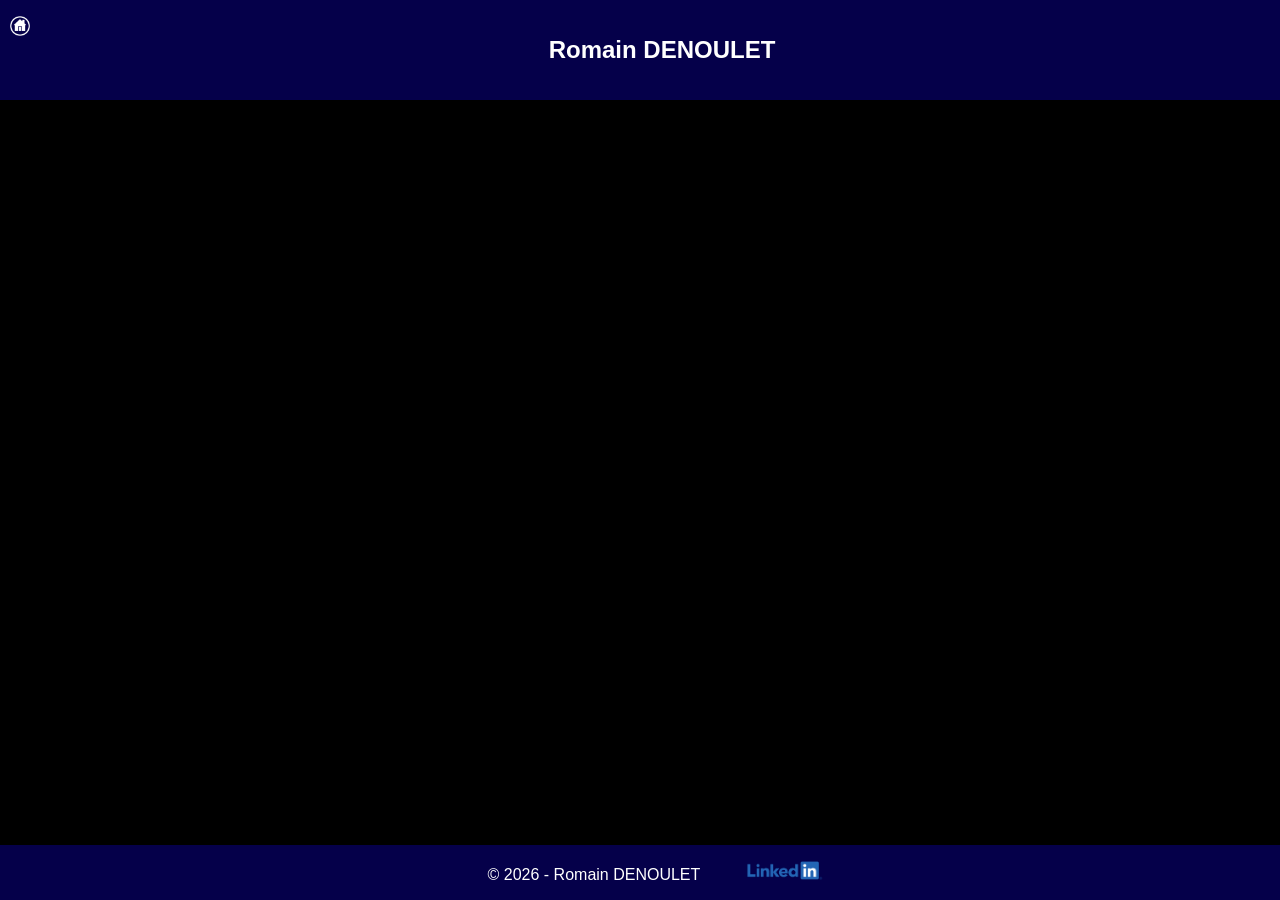
==== index.html @ 3b42faab "Update index.html" ====
<!DOCTYPE html>
<html lang="fr">
<head>
  <meta charset="UTF-8">
  <meta name="viewport" content="width=device-width, initial-scale=1.0">
  <title>Romain DENOULET</title>
  <style>
    body {
      font-family: Arial, sans-serif;
      background-color: #000000;
      color: white;
      text-align: center;
      margin: 0;
      padding: 0;
    }

    header {
      background-color: #05004a;
      color: white;
      padding: 1em;
      text-align: center;
    }

    main {
      padding: 2em;
    }

    footer {
      background-color: #05004a;
      color: white;
      text-align: center;
      padding: 1em;
      position: fixed;
      width: 100%;
      bottom: 0;
    }
  </style>
</head>
<body>

  <header style="position: relative; padding-left: 60px;">
    <a href="https://rdenoulet.github.io/" style="position: absolute; left: 0;"><img src="Ressources/home.png" alt="Home" style="width: 20px;padding-left: 10px;"></a>
    <h2>Romain DENOULET</h2>
  </header>

  <main>
    
    <!-- <p><b>2022-2025 : Ingénieur Réseau et Télécom, BPCE-IT</b>, Villeneuve d’Ascq</p>
    <p><b>2019-2022 : Ingénieur Réseau et Sécurité, VPK Group</b>, Lille</p>
    <p><b>2013-2019 : Ingénieur Réseau et Sécurité, VPK Packaging France</b>, Lille</p> -->
    <p></p>
    <p></p>
    </br>
    <p></p>
    <p></p>
    <p></p>
    <p></p>
    
  </main>

  <footer>
    <!--  &copy; 2026 - Romain DENOULET - <a href="https://www.linkedin.com/in/romaindenoulet/">Mon Linkedin</a> -->
    &copy; 2026 - Romain DENOULET <a href="https://www.linkedin.com/in/romaindenoulet/"><img src="Ressources/Linkedin.png" alt="Linkedin" style="width: 80px;padding-left: 40px;"></a>
  </footer>

</body>
</html>
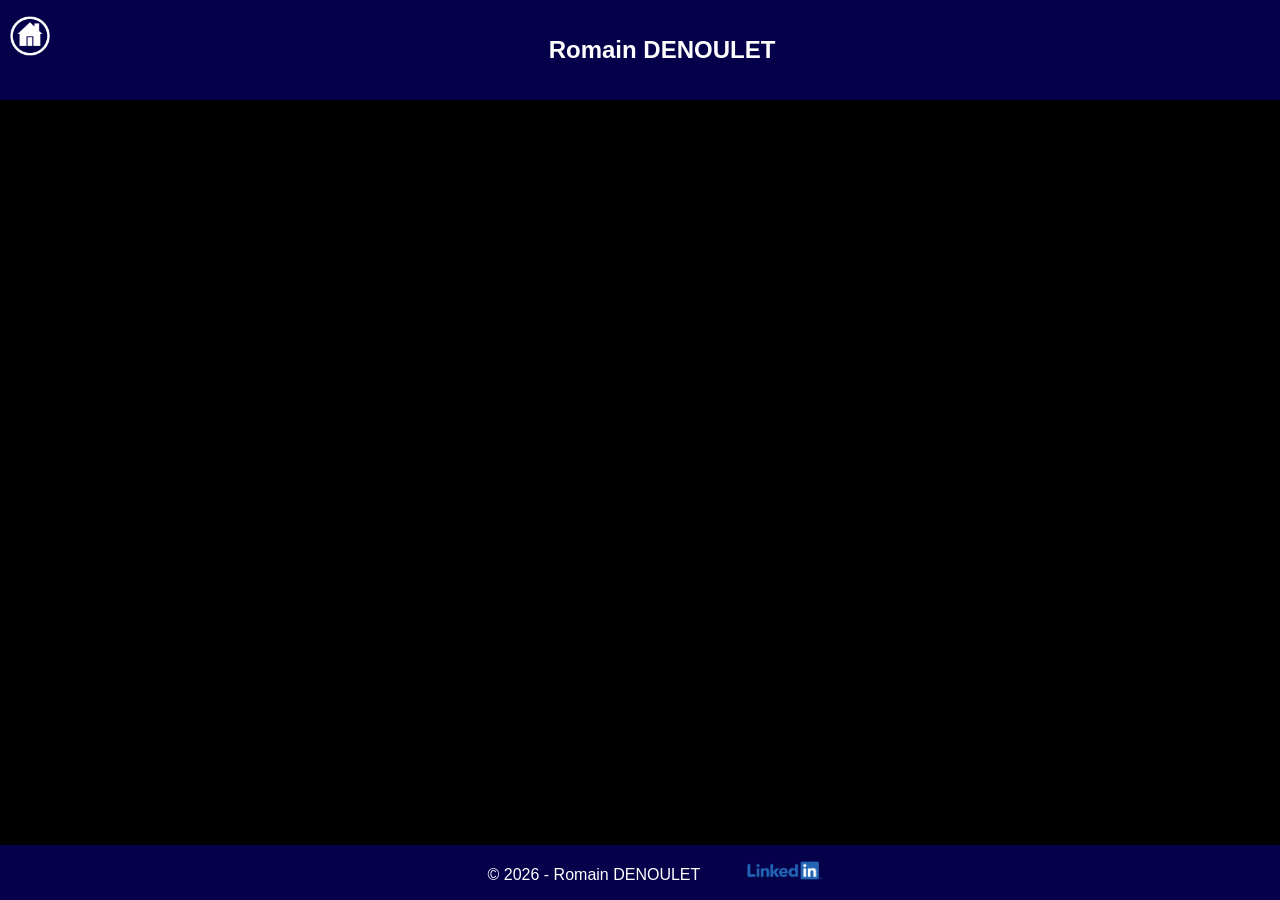
==== commit db89e828: "Update index.html" ====
--- a/index.html
+++ b/index.html
@@ -39,7 +39,7 @@
 <body>
 
   <header style="position: relative; padding-left: 60px;">
-    <a href="https://rdenoulet.github.io/" style="position: absolute; left: 0;"><img src="Ressources/home.png" alt="Home" style="width: 20px;padding-left: 10px;"></a>
+    <a href="https://rdenoulet.github.io/" style="position: absolute; left: 0;"><img src="Ressources/home.png" alt="Home" style="width: 40px;padding-left: 10px;"></a>
     <h2>Romain DENOULET</h2>
   </header>
 
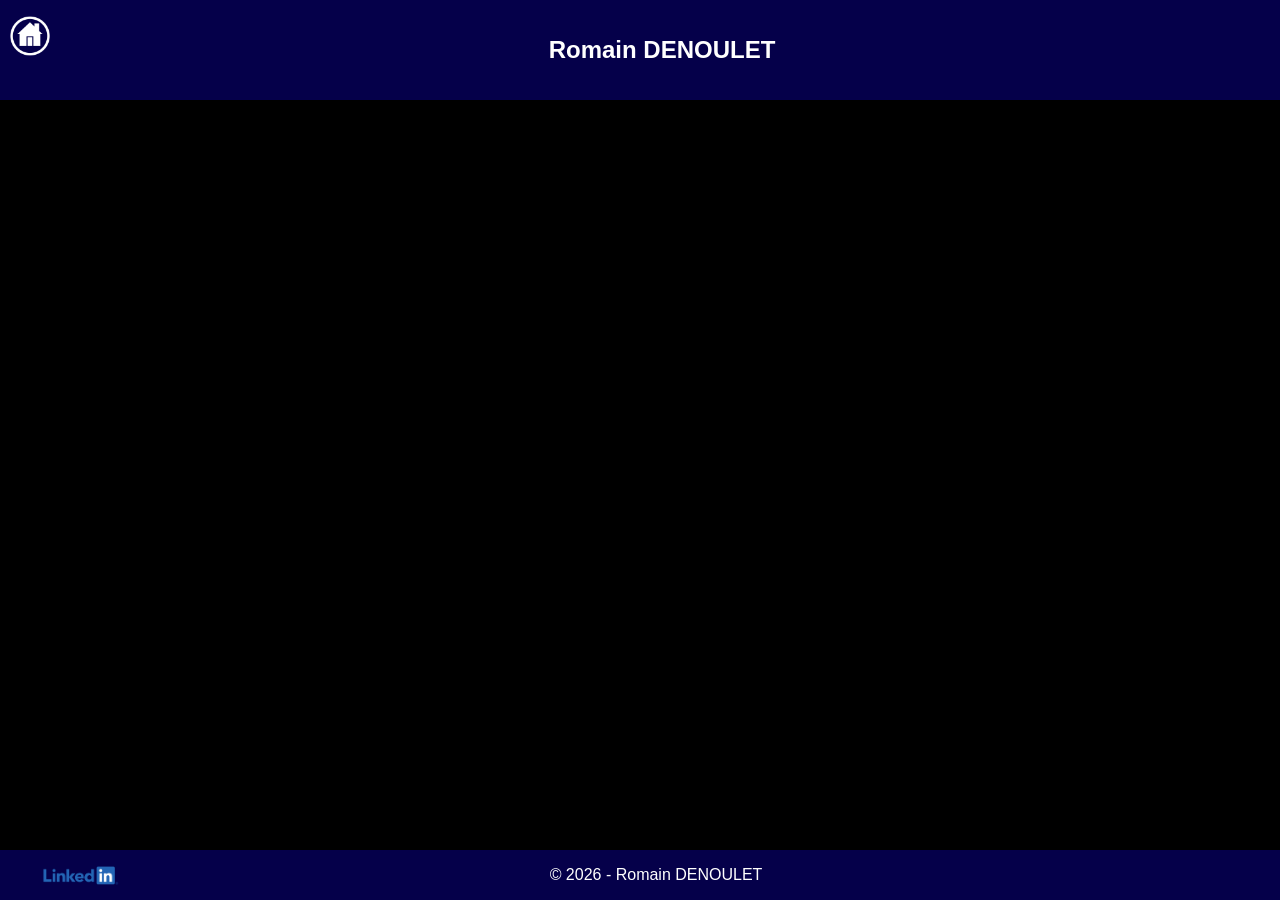
==== commit 7cb9a4df: "Update index.html" ====
--- a/index.html
+++ b/index.html
@@ -60,7 +60,9 @@
 
   <footer>
     <!--  &copy; 2026 - Romain DENOULET - <a href="https://www.linkedin.com/in/romaindenoulet/">Mon Linkedin</a> -->
-    &copy; 2026 - Romain DENOULET <a href="https://www.linkedin.com/in/romaindenoulet/"><img src="Ressources/Linkedin.png" alt="Linkedin" style="width: 80px;padding-left: 40px;"></a>
+      
+    <!--  &copy; 2026 - Romain DENOULET <a href="https://www.linkedin.com/in/romaindenoulet/"><img src="Ressources/Linkedin.png" alt="Linkedin" style="width: 80px;padding-left: 40px;"></a>style="position: absolute; left: 0;" -->
+    &copy; 2026 - Romain DENOULET <a href="https://www.linkedin.com/in/romaindenoulet/"><img src="Ressources/Linkedin.png" alt="Linkedin" style="position: absolute; left: 0;width: 80px;padding-left: 40px;">
   </footer>
 
 </body>
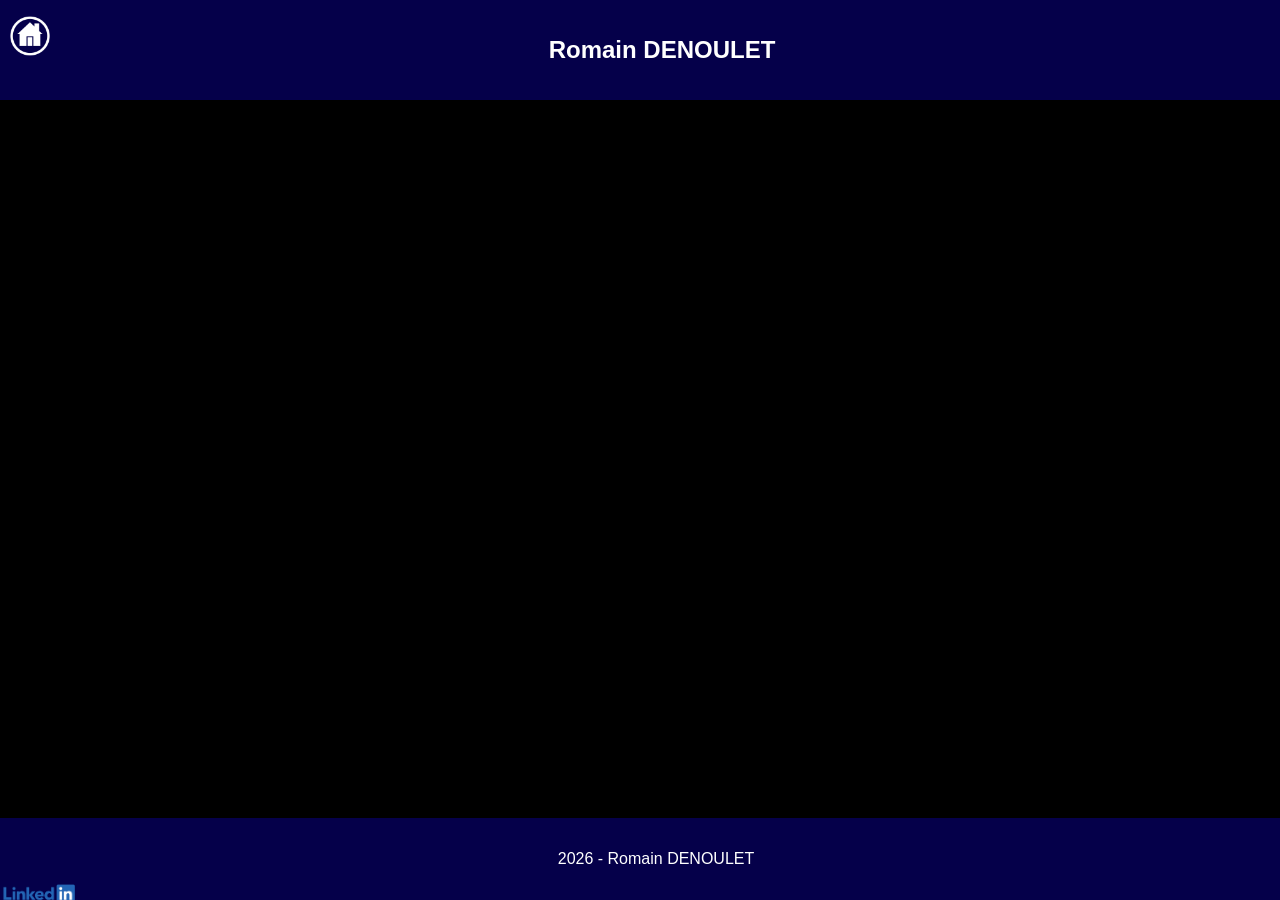
==== commit bf31feed: "Update index.html" ====
--- a/index.html
+++ b/index.html
@@ -62,7 +62,8 @@
     <!--  &copy; 2026 - Romain DENOULET - <a href="https://www.linkedin.com/in/romaindenoulet/">Mon Linkedin</a> -->
       
     <!--  &copy; 2026 - Romain DENOULET <a href="https://www.linkedin.com/in/romaindenoulet/"><img src="Ressources/Linkedin.png" alt="Linkedin" style="width: 80px;padding-left: 40px;"></a>style="position: absolute; left: 0;" -->
-    &copy; 2026 - Romain DENOULET <a href="https://www.linkedin.com/in/romaindenoulet/"><img src="Ressources/Linkedin.png" alt="Linkedin" style="position: absolute; left: 0;width: 80px;padding-left: 40px;">
+    <p>2026 - Romain DENOULET</p>
+    <a href="https://www.linkedin.com/in/romaindenoulet/"><img src="Ressources/Linkedin.png" alt="Linkedin" style="position: absolute; left: 0;width: 80px;">
   </footer>
 
 </body>
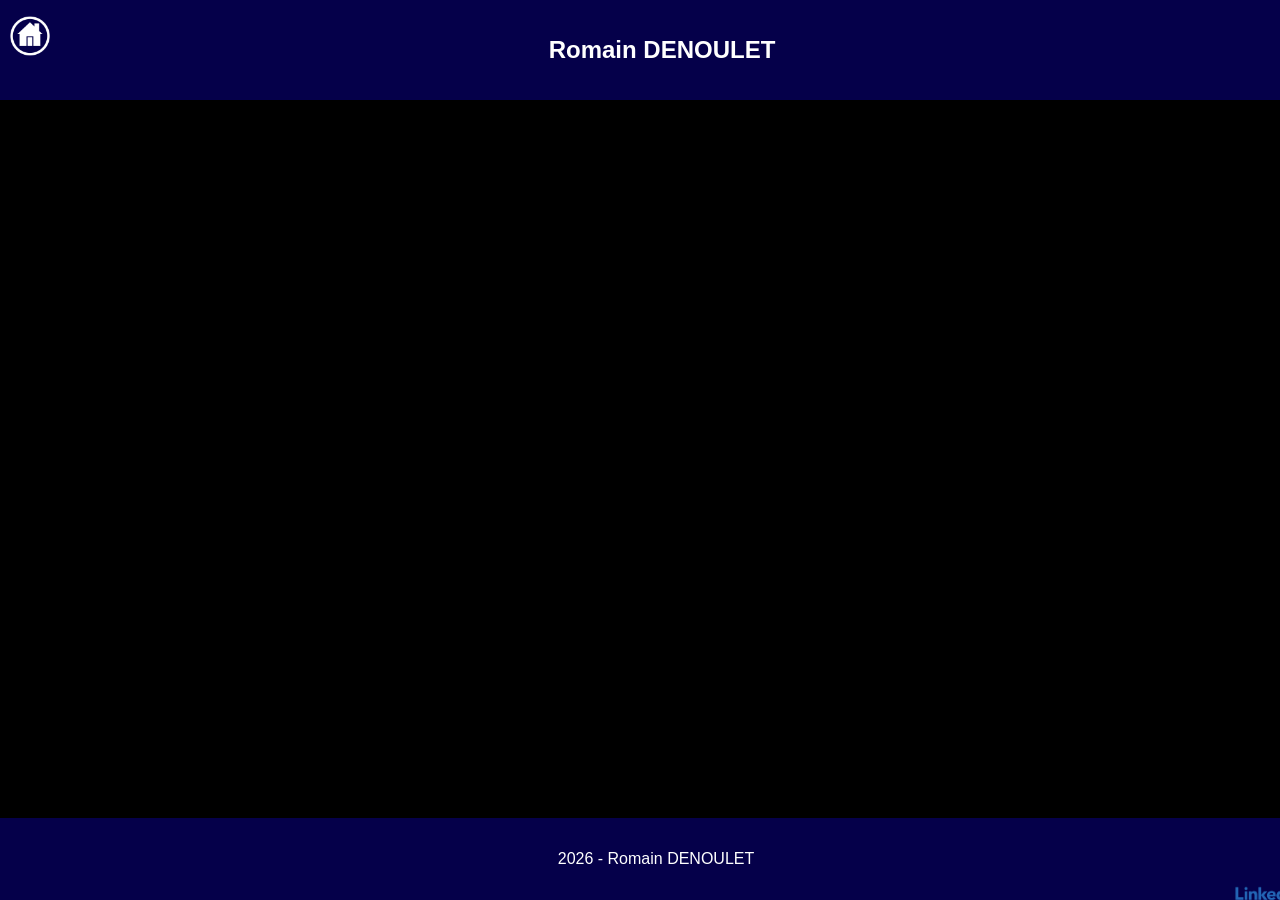
==== commit be97e209: "Update index.html" ====
--- a/index.html
+++ b/index.html
@@ -63,7 +63,7 @@
       
     <!--  &copy; 2026 - Romain DENOULET <a href="https://www.linkedin.com/in/romaindenoulet/"><img src="Ressources/Linkedin.png" alt="Linkedin" style="width: 80px;padding-left: 40px;"></a>style="position: absolute; left: 0;" -->
     <p>2026 - Romain DENOULET</p>
-    <a href="https://www.linkedin.com/in/romaindenoulet/"><img src="Ressources/Linkedin.png" alt="Linkedin" style="position: absolute; left: 0;width: 80px;">
+    <a href="https://www.linkedin.com/in/romaindenoulet/"><img src="Ressources/Linkedin.png" alt="Linkedin" style="position: absolute; right: 0;width: 80px;">
   </footer>
 
 </body>
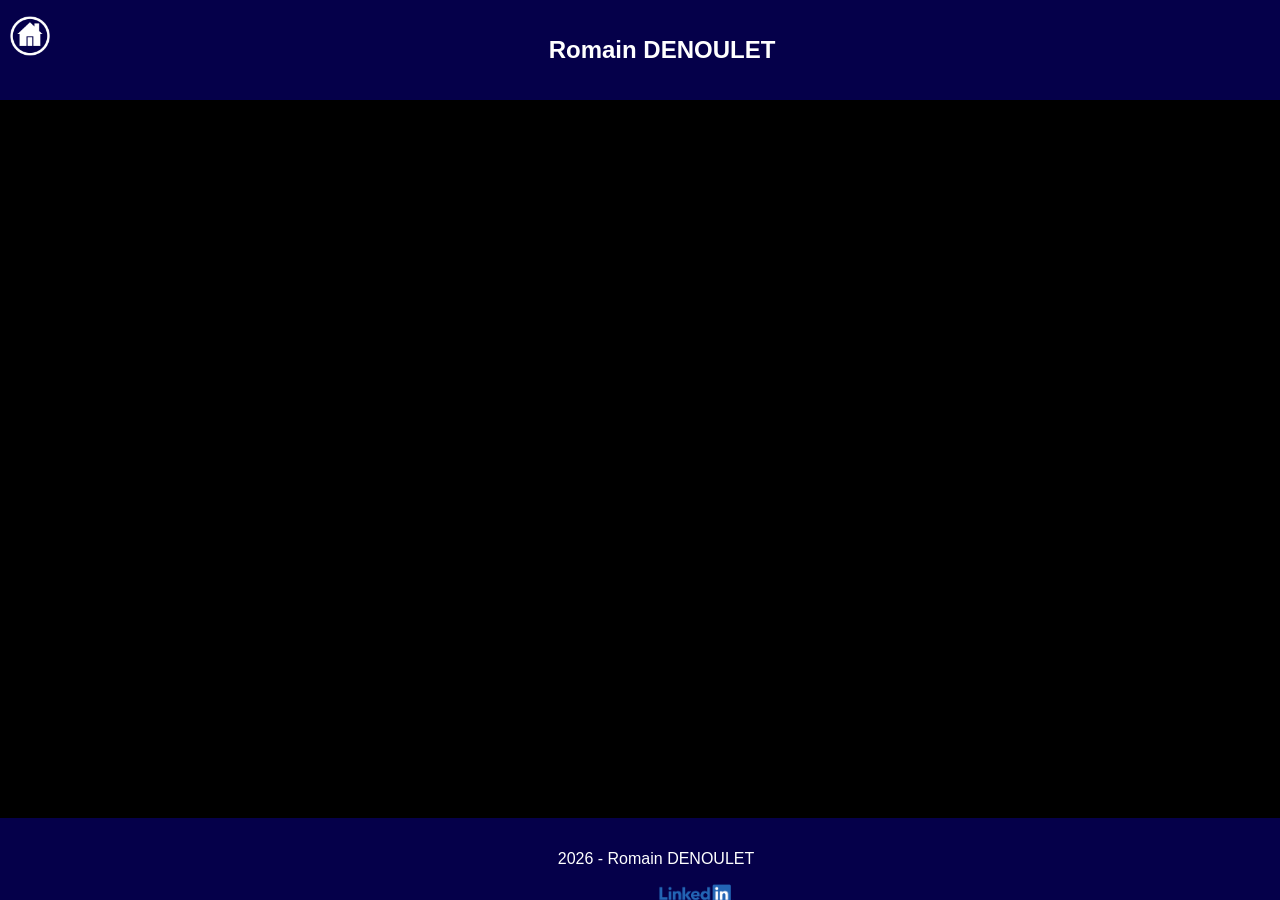
==== commit ddc09656: "Update index.html" ====
--- a/index.html
+++ b/index.html
@@ -63,7 +63,7 @@
       
     <!--  &copy; 2026 - Romain DENOULET <a href="https://www.linkedin.com/in/romaindenoulet/"><img src="Ressources/Linkedin.png" alt="Linkedin" style="width: 80px;padding-left: 40px;"></a>style="position: absolute; left: 0;" -->
     <p>2026 - Romain DENOULET</p>
-    <a href="https://www.linkedin.com/in/romaindenoulet/"><img src="Ressources/Linkedin.png" alt="Linkedin" style="position: absolute; right: 0;width: 80px;">
+    <a href="https://www.linkedin.com/in/romaindenoulet/"><img src="Ressources/Linkedin.png" alt="Linkedin" style="position: absolute; right: -100;width: 80px;">
   </footer>
 
 </body>
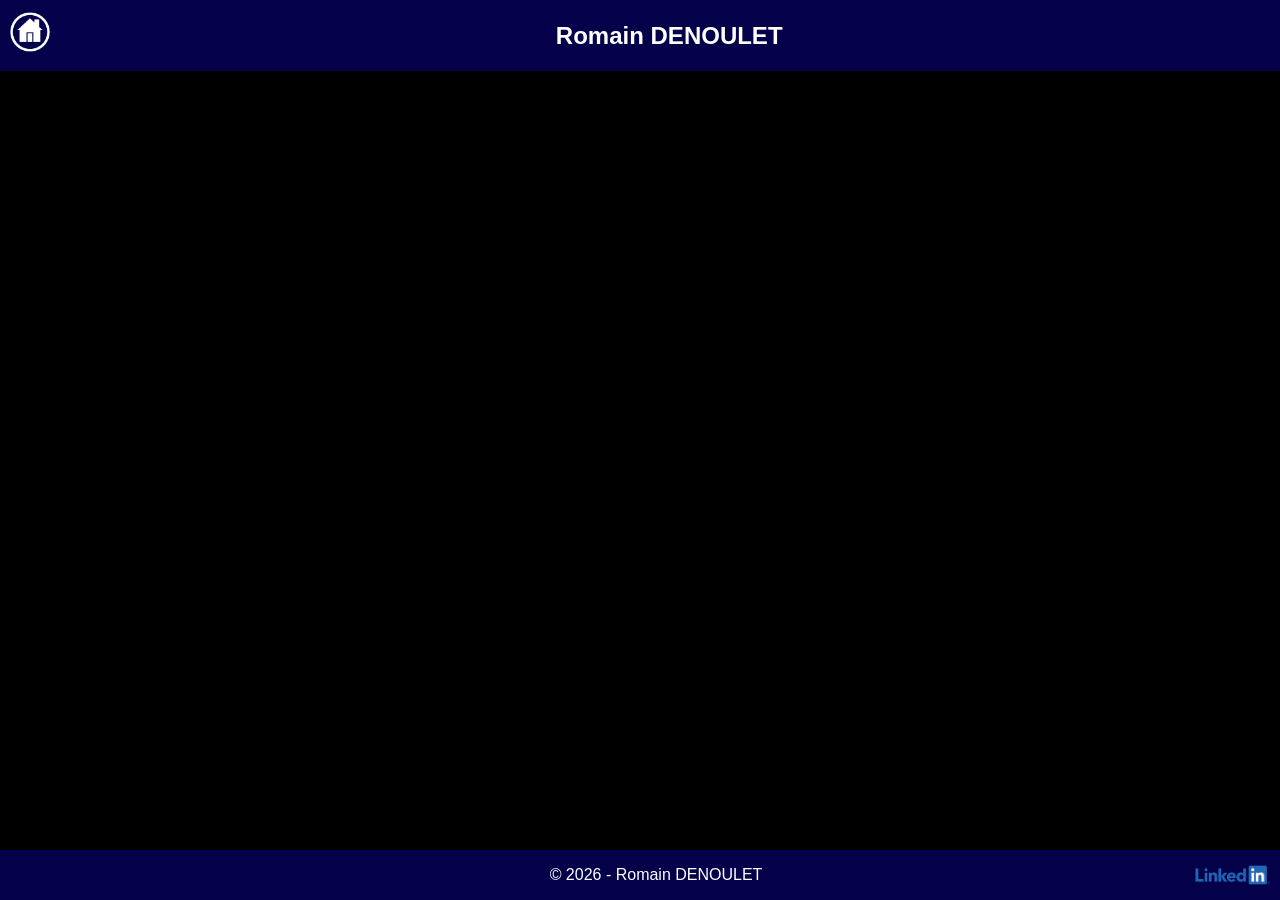
==== commit 39eed9d0: "Body+Footer out" ====
--- a/index.html
+++ b/index.html
@@ -1,70 +1,17 @@
-<!DOCTYPE html>
+<link rel="stylesheet" href="stylesheet-body.css">
+
+
 <html lang="fr">
 <head>
   <meta charset="UTF-8">
   <meta name="viewport" content="width=device-width, initial-scale=1.0">
   <title>Romain DENOULET</title>
-  <style>
-    body {
-      font-family: Arial, sans-serif;
-      background-color: #000000;
-      color: white;
-      text-align: center;
-      margin: 0;
-      padding: 0;
-    }
-
-    header {
-      background-color: #05004a;
-      color: white;
-      padding: 1em;
-      text-align: center;
-    }
-
-    main {
-      padding: 2em;
-    }
-
-    footer {
-      background-color: #05004a;
-      color: white;
-      text-align: center;
-      padding: 1em;
-      position: fixed;
-      width: 100%;
-      bottom: 0;
-    }
-  </style>
+  
 </head>
 <body>
 
-  <header style="position: relative; padding-left: 60px;">
-    <a href="https://rdenoulet.github.io/" style="position: absolute; left: 0;"><img src="Ressources/home.png" alt="Home" style="width: 40px;padding-left: 10px;"></a>
-    <h2>Romain DENOULET</h2>
-  </header>
+    <div id="headerDiv"><object type="text/html" data="header.html" style="width: 100%; height: 50%"></object></div>
 
-  <main>
-    
-    <!-- <p><b>2022-2025 : Ingénieur Réseau et Télécom, BPCE-IT</b>, Villeneuve d’Ascq</p>
-    <p><b>2019-2022 : Ingénieur Réseau et Sécurité, VPK Group</b>, Lille</p>
-    <p><b>2013-2019 : Ingénieur Réseau et Sécurité, VPK Packaging France</b>, Lille</p> -->
-    <p></p>
-    <p></p>
-    </br>
-    <p></p>
-    <p></p>
-    <p></p>
-    <p></p>
-    
-  </main>
 
-  <footer>
-    <!--  &copy; 2026 - Romain DENOULET - <a href="https://www.linkedin.com/in/romaindenoulet/">Mon Linkedin</a> -->
-      
-    <!--  &copy; 2026 - Romain DENOULET <a href="https://www.linkedin.com/in/romaindenoulet/"><img src="Ressources/Linkedin.png" alt="Linkedin" style="width: 80px;padding-left: 40px;"></a>style="position: absolute; left: 0;" -->
-    <p>2026 - Romain DENOULET</p>
-    <a href="https://www.linkedin.com/in/romaindenoulet/"><img src="Ressources/Linkedin.png" alt="Linkedin" style="position: absolute; right: -100;width: 80px;">
-  </footer>
-
-</body>
-</html>
+    <div id="footerDiv"><object type="text/html" data="footer.html" style="width: 100%; height: 50%"></object></div>
+</body>
--- a/stylesheet-body.css
+++ b/stylesheet-body.css
@@ -0,0 +1,10 @@
+ body {
+      font-family: Arial, sans-serif;
+      background-color: #000000;
+      color: white;
+      text-align: center;
+      margin: 0;
+      padding: 0;
+      border: none;
+    }
+    
